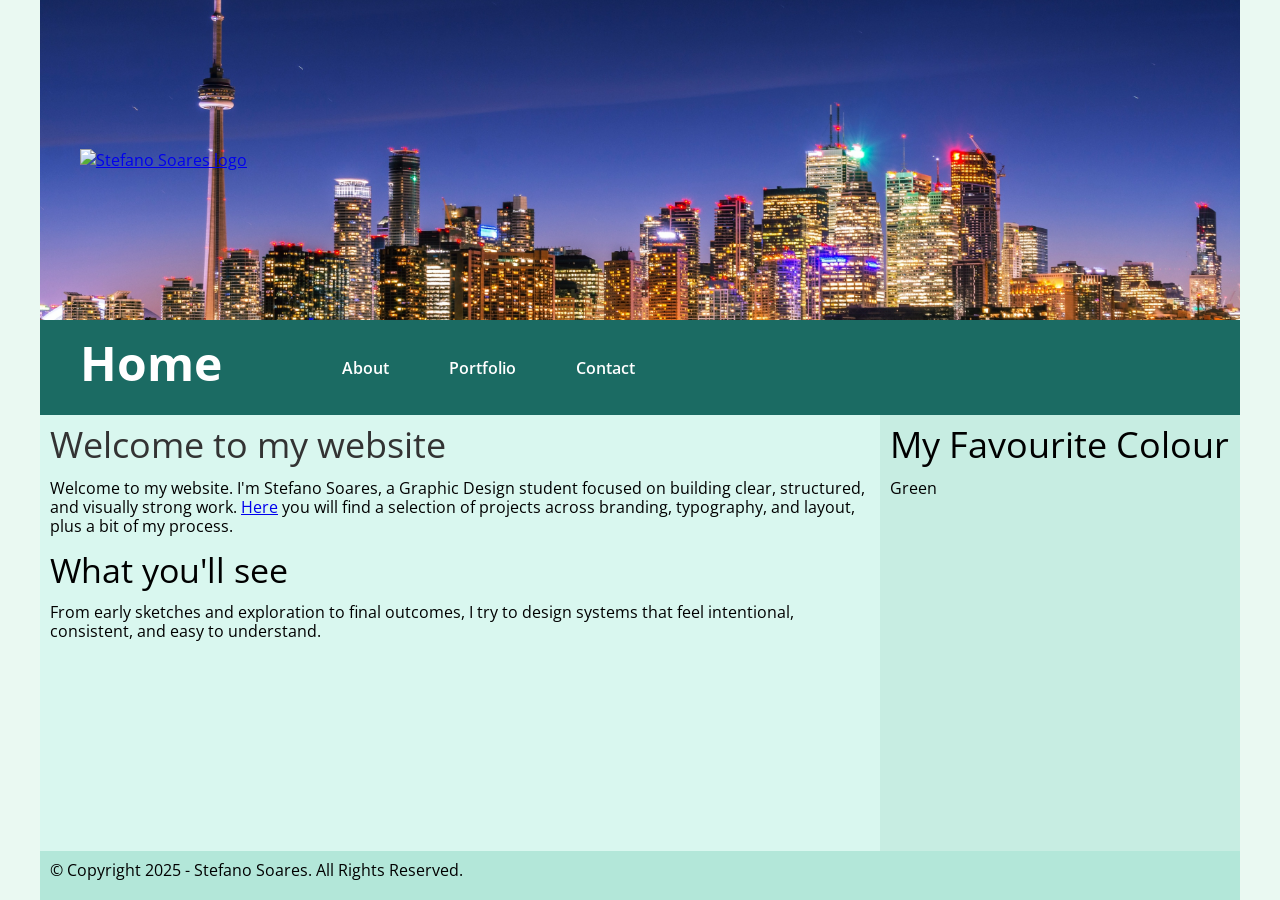
==== index.html @ 9fd392ef "Add files via upload" ====
<!DOCTYPE html>
<html lang="en">
<head>
    <meta charset="UTF-8">
    <meta name="viewport" content="width=device-width, initial-scale=1.0">
    <title>Home</title>
    <link rel="preconnect" href="https://fonts.googleapis.com">
    <link rel="preconnect" href="https://fonts.gstatic.com" crossorigin>
    <link href="https://fonts.googleapis.com/css2?family=Open+Sans:ital,wght@0,300..800;1,300..800&display=swap" rel="stylesheet">
    <link href="styles/main.css" rel="stylesheet">
</head>

<body>
  <div class="container">

    <header>
      <a href="index.html" class="logo-link">
        <img class="header-logo" src="images/logo1.SVG" alt="Stefano Soares logo">
      </a>
    </header>

    <nav class="dropdown-nav">
      <div class="nav-header">
        <button class="menu-toggle" aria-label="Open site navigation">
          <span></span>
          <span></span>
          <span></span>
        </button>
        <h1 class="site-title">Home</h1>
      </div>
      <ul class="dropdown-menu">
        <li class="nav-item current"><a href="index.html">home</a></li>
        <li class="nav-item"><a href="about.html">about</a></li>
        <li class="nav-item"><a href="portfolio.html">portfolio</a></li>
        <li class="nav-item"><a href="contact.html">contact</a></li>
      </ul>
    </nav>

    <main>
      <h1>Welcome to my website</h1>
      <p>Welcome to my website. I'm Stefano Soares, a Graphic Design student focused on building clear, structured, and visually strong work. <a href="portfolio.html">Here</a>  you will find a selection of projects across branding, typography, and layout, plus a bit of my process.</p>
      
      <h2>What you'll see</h2>
      <p>From early sketches and exploration to final outcomes, I try to design systems that feel intentional, consistent, and easy to understand.</p>
    </main>

     <aside>
      <h1>My Favourite Colour</h1>
      <p>Green</p>
     </aside>

    <footer>
      <p>&copy; Copyright 2025 - Stefano Soares. All Rights Reserved.</p>
    </footer>

  </div> <!-- end container div -->
  <script src="scripts/nav.js"></script>
</body>
</html>
---- styles/main.css ----
/* reset css */
*{
    padding: 0;
    margin: 0;
    box-sizing: border-box;
}

body{
    background-color: #eaf9f2;
    position: relative;
    overflow-x: hidden;
    font-family: "Open Sans", sans-serif;
    font-size: 100%; /* 16px (12pt) default font size | 1em is 100% default font size */
    color: #000000;
}

body::before,
body::after{
    content: "";
    position: fixed;
    top: 0;
    bottom: 0;
    width: min(140px, 10vw);
    background-image: url(../images/sidepic1.SVG);
    background-size: cover;
    background-repeat: no-repeat;
    background-position: center;
    z-index: 0;
    pointer-events: none;
}

body::before{
    left: 0;
    transform: scaleX(-1);
    transform-origin: center;
}

body::after{
    right: 0;
}

h1{
    padding-bottom: 10px;
    font-size: 2.25em; /* 36px / 16px = 2.25em or 225%  */
    font-weight: normal;
}

.site-title{
    color: #fff;
    font-size: 3em;
    font-weight: 700;
}

h2{
    padding-bottom: 10px;
    font-size: 2.125em; /* 34px */
    font-weight: normal;
}

h3{
    padding-bottom: 10px;
    font-size: 2em; /* 32px */
    font-weight: normal;
}

p{
    padding-bottom: 10px;
    line-height: 1.2;
}

img{
    max-width: 100%;
    height: auto;
}

.container{
    background-color: #ffffff;
    max-width: 1200px;
    margin-left: auto;
    margin-right: auto;
    min-height: 100vh;

    display: grid;
    grid-template-columns: 70% 30%;
    grid-template-rows: auto auto 1fr auto;
    position: relative;
    z-index: 1;
}

.container-full{
    grid-template-columns: 1fr;
}

header{
    grid-column: 1 / -1;
    height: 320px;
    background-image: url(../images/wideheader.jpeg);
    background-size: cover;
    background-position: top;
    background-repeat: no-repeat;
    position: relative;
    display: flex;
    align-items: center;
    overflow: hidden;
    padding-left: 40px;
    padding-right: 40px;
}

.header-logo{
    height: clamp(320px, 60vw, 560px);
    width: auto;
}

nav{
    background-color: #1b6b63;
    grid-column: 1 / -1;
    position: relative;
    overflow: visible;
    padding: 6px 0;
}

.dropdown-nav{
    display: flex;
    flex-direction: column;
    align-items: stretch;
    padding: 10px 40px;
    position: sticky;
    top: 0;
    z-index: 5;
    background-color: #1b6b63;
    gap: 10px;
    --nav-expand-progress: 0;
    width: calc(100% + (100vw - 100%) * var(--nav-expand-progress));
    margin-left: calc((50% - 50vw) * var(--nav-expand-progress));
    margin-right: calc((50% - 50vw) * var(--nav-expand-progress));
}

.nav-header{
    display: flex;
    align-items: center;
    justify-content: flex-start;
    gap: 30px;
    width: auto;
    align-self: flex-start;
}

.nav-logo-link{
    position: absolute;
    right: 40px;
    top: 50%;
    transform: translateY(-50%);
    display: inline-flex;
    align-items: center;
}

.nav-logo-link img{
    height: 140px;
    width: auto;
}

.menu-toggle{
    background: transparent;
    border: none;
    cursor: pointer;
    padding: 6px 16px;
    display: flex;
    flex-direction: column;
    gap: 8px;
    align-items: flex-start;
}

.menu-toggle:focus-visible{
    outline: 3px solid #38a39c;
    outline-offset: 6px;
    border-radius: 6px;
}

.menu-toggle span{
    display: block;
    width: 48px;
    height: 8px;
    border-radius: 999px;
    background: #ffffff;
    box-shadow: 0 4px 12px rgba(0,0,0,0.25);
    transition: background 0.2s ease, transform 0.2s ease;
}

.menu-toggle:hover span,
.menu-toggle:focus span{
    background: #38a39c;
    transform: translateX(4px);
}

.dropdown-menu{
    list-style-type: none;
    margin: 0;
    padding: 18px;
    display: flex;
    flex-direction: column;
    gap: 10px;
    width: min(320px, 90%);
    background: #ffffff;
    border-radius: 16px;
    box-shadow: 0 18px 35px rgba(0,0,0,0.25);
    opacity: 0;
    visibility: hidden;
    transform: translateY(-10px);
    transition: opacity 0.3s ease, transform 0.3s ease;
    position: absolute;
    top: 100%;
    left: 40px;
    z-index: 10;
}

.dropdown-menu .current{
    display: none;
}

.dropdown-menu a{
    background-color: #1b6b63;
    color: #fff;
    text-decoration: none;
    display: block;
    text-align: center;
    padding: 10px 0;
    border-radius: 30px;
    font-weight: 600;
    text-transform: capitalize;
    transition: background-color 0.2s ease, color 0.2s ease, transform 0.2s ease;
}

.dropdown-menu a:hover,
.dropdown-menu a:active{
    background-color: #ffffff;
    color: #14524d;
    transform: translateY(-1px);
    box-shadow: inset 0 0 0 2px #14524d;
}

.nav-header:hover + .dropdown-menu,
.nav-header:focus-within + .dropdown-menu,
.dropdown-nav.menu-open .dropdown-menu,
.dropdown-menu:hover{
    opacity: 1;
    visibility: visible;
    transform: translateY(0);
}

@media screen and (min-width: 900px){

    .dropdown-nav{
        flex-direction: row;
        align-items: center;
        justify-content: flex-start;
        gap: 60px;
    }

    .menu-toggle{
        display: none;
    }

    .dropdown-menu{
        position: static;
        display: flex;
        flex-direction: row;
        align-items: center;
        gap: 60px;
        width: auto;
        padding: 0;
        margin-left: 60px;
        background: transparent;
        box-shadow: none;
        opacity: 1;
        visibility: visible;
        transform: none;
    }

    .dropdown-menu a{
        background: transparent;
        padding: 0;
        border-radius: 0;
        color: #ffffff;
        font-weight: 600;
    }

    .dropdown-menu .current{
        display: none;
    }
}

main{
    background-color: #d9f7ef;
    padding: 5px 10px;
    grid-column: 1 / 2;
}

main h1{
    color: #333;
}

.contact-form{
    margin-top: 30px;
    background-color: #c8efe3;
    color: #14524d;
    padding: 25px;
    border: 3px solid #c7ede2;
    border-radius: 12px;
}

.contact-form h2{
    text-align: center;
    text-transform: uppercase;
    letter-spacing: 0.04em;
    margin-bottom: 20px;
    color: #14524d;
}

.contact-form fieldset{
    border: 2px solid #1b6b63;
    padding: 20px;
    border-radius: 10px;
    margin-bottom: 20px;
}

.contact-form legend{
    padding: 0 15px;
    font-weight: 600;
    color: #14524d;
}

.contact-form label{
    display: block;
    font-weight: 600;
    margin-top: 15px;
    margin-bottom: 5px;
}

.contact-form input,
.contact-form textarea{
    width: 100%;
    padding: 12px 16px;
    border-radius: 10px;
    border: none;
    box-shadow: inset 0 2px 6px rgba(0,0,0,0.1);
    font-size: 1rem;
    color: #333;
    font-family: inherit;
}

.contact-form textarea{
    resize: vertical;
}

.form-actions{
    display: grid;
    grid-template-columns: repeat(auto-fit, minmax(160px, 1fr));
    gap: 15px;
}

.form-actions button{
    border: none;
    padding: 14px;
    border-radius: 12px;
    font-size: 1rem;
    font-weight: 600;
    cursor: pointer;
    transition: transform 0.2s ease, box-shadow 0.2s ease;
}

.btn-secondary,
.btn-primary{
    background-color: #b3e7d9;
    color: #14524d;
    box-shadow: inset 0 0 0 2px transparent;
    transition: background-color 0.2s ease, color 0.2s ease, box-shadow 0.2s ease, transform 0.2s ease;
}

.form-actions button:hover{
    transform: translateY(-2px);
    backdrop-filter: brightness(1.05);
    box-shadow: inset 0 0 0 2px #14524d;
    background-color: #ffffff;
}

.form-actions button:focus-visible{
    outline: 3px solid #1b6b63;
}

.map-section{
    display: flex;
    align-items: center;
    gap: 20px;
    flex-wrap: wrap;
    margin-bottom: 20px;
}

.map-section img{
    width: 150px;
    height: auto;
}

.portfolio{
    position: relative;
    display: grid;
    grid-template-columns: repeat(3, minmax(180px, 1fr));
    gap: 20px;
    padding-right: 60px;
}

.container-full .portfolio{
    grid-template-columns: repeat(auto-fit, minmax(220px, 1fr));
    padding-right: 0;
    justify-items: center;
}

.container-full .portfolio .project-card{
    width: 100%;
}

.lightbox-trigger{
    width: 100%;
    display: block;
    background: none;
    border: none;
    padding: 0;
    cursor: pointer;
}

.lightbox-trigger:focus-visible{
    outline: 3px solid #38a39c;
    outline-offset: 4px;
    border-radius: 12px;
}

.portfolio .project-card{
    display: flex;
    flex-direction: column;
    align-items: center;
}

.portfolio img{
    width: 100%;
    aspect-ratio: 4 / 3;
    object-fit: cover;
    border-radius: 8px;
}

.portfolio p{
    text-align: center;
    margin-top: 10px;
}

.project-card.hidden{
    display: none;
}

.cycle-button{
    position: absolute;
    right: 10px;
    top: calc(50% - 20px);
    transform: translateY(-50%);
    width: 64px;
    height: 64px;
    padding: 0;
    border-radius: 50%;
    border: 3px solid #14524d;
    background-color: #c7ede2;
    color: #14524d;
    font-size: 2.5rem;
    font-weight: 700;
    line-height: 1;
    display: flex;
    align-items: center;
    justify-content: center;
    cursor: pointer;
    transition: background-color 0.2s ease, transform 0.2s ease;
}

.cycle-button:hover,
.cycle-button:focus-visible{
    background-color: #14524d;
    color: #fff;
    transform: translate(4px, -50%);
    outline: none;
}

.lightbox{
    position: fixed;
    inset: 0;
    background: rgba(0, 0, 0, 0.7);
    display: none;
    align-items: center;
    justify-content: center;
    padding: 20px;
    z-index: 1000;
}

.lightbox.visible{
    display: flex;
}

.lightbox img{
    max-width: min(1000px, 90vw);
    max-height: 90vh;
    border-radius: 12px;
    box-shadow: 0 10px 25px rgba(0,0,0,0.4);
    cursor: zoom-in;
    transition: transform 0.3s ease;
    transform-origin: center;
}

.lightbox img.zoomed{
    transform: scale(1.6);
    cursor: zoom-out;
}

.lightbox-close{
    position: absolute;
    top: 20px;
    right: 20px;
    font-size: 2rem;
    color: #fff;
    font-weight: 700;
    background: none;
    border: none;
    cursor: pointer;
}

aside{
    background-color: #c7ede2;
    padding: 5px 10px;
    grid-column: 2 / 3;
}

.portfolio-cta{
    display: flex;
    align-items: center;
    justify-content: center;
}

.view-all-button{
    display: inline-flex;
    align-items: center;
    gap: 12px;
    padding: 14px 30px;
    border-radius: 50px;
    border: 2px solid #14524d;
    background-color: #1b6b63;
    color: #ffffff;
    font-size: 1.1rem;
    font-weight: 600;
    cursor: pointer;
    text-transform: uppercase;
    letter-spacing: 0.05em;
    text-decoration: none;
    transition: background-color 0.2s ease, color 0.2s ease, transform 0.2s ease;
}

.view-all-button .chevron{
    font-size: 1.6rem;
}

.view-all-button:hover,
.view-all-button:focus-visible{
    background-color: #ffffff;
    color: #14524d;
    outline: none;
    transform: translateX(4px);
}

footer{
    background-color: #b3e7d9;
    padding: 10px;
    grid-column: 1 / -1;
}


/* media queries for tablet screens 800px or smaller */
@media screen and (max-width: 800px){

    body{
        background-color: #d1f2ea;
    }

    .container{
        grid-template-columns: 60% 40%;
        grid-template-rows: auto auto 1fr auto;
    }

    header{
        height: 125px;
        background-image: url(../images/wideheader.jpeg);
        padding-right: 30px;
    }

    nav a:link, nav a:visited{
    
        padding: 10px 20px;
        margin-right: 20px;
    
}

    .header-logo{
        height: calc(100% - 20px);
        width: auto;
        max-height: 80px;
        min-height: 60px;
    }

main{

    flex: 1 1 60%; 
}

aside{
    flex: 1 1 40%; 

}

} 

/* media queries for mobile screens 600px or smaller */
@media screen and (max-width: 600px){

    body{
        background-color: #a7e6d7;
    }

    header{
        height: 60px;
        background-image: url(../images/wideheader.jpeg);
        padding-right: 20px;
    }

    .header-logo{
        height: calc(100% - 10px);
        width: auto;
        max-height: 45px;
        min-height: 35px;
    }

    .container{
        grid-template-columns: 1fr;
        grid-template-rows: auto auto auto auto auto;
    }

    nav ul{
        flex-direction: column;
        align-items: stretch;
        width: 100%;
    }

    nav a:link, nav a:visited{

    width: 100%;
    text-align: center;
    padding: 10px 20px;
    margin-bottom: 10px;
}

main, aside{
    padding: 20px;
    grid-column: 1 / -1;
}

.map-section{
    flex-direction: column;
    align-items: flex-start;
}

.portfolio{
    flex-direction: column;
}

.portfolio section{
    width: 100%;
}

footer{
    text-align: center;

}

}
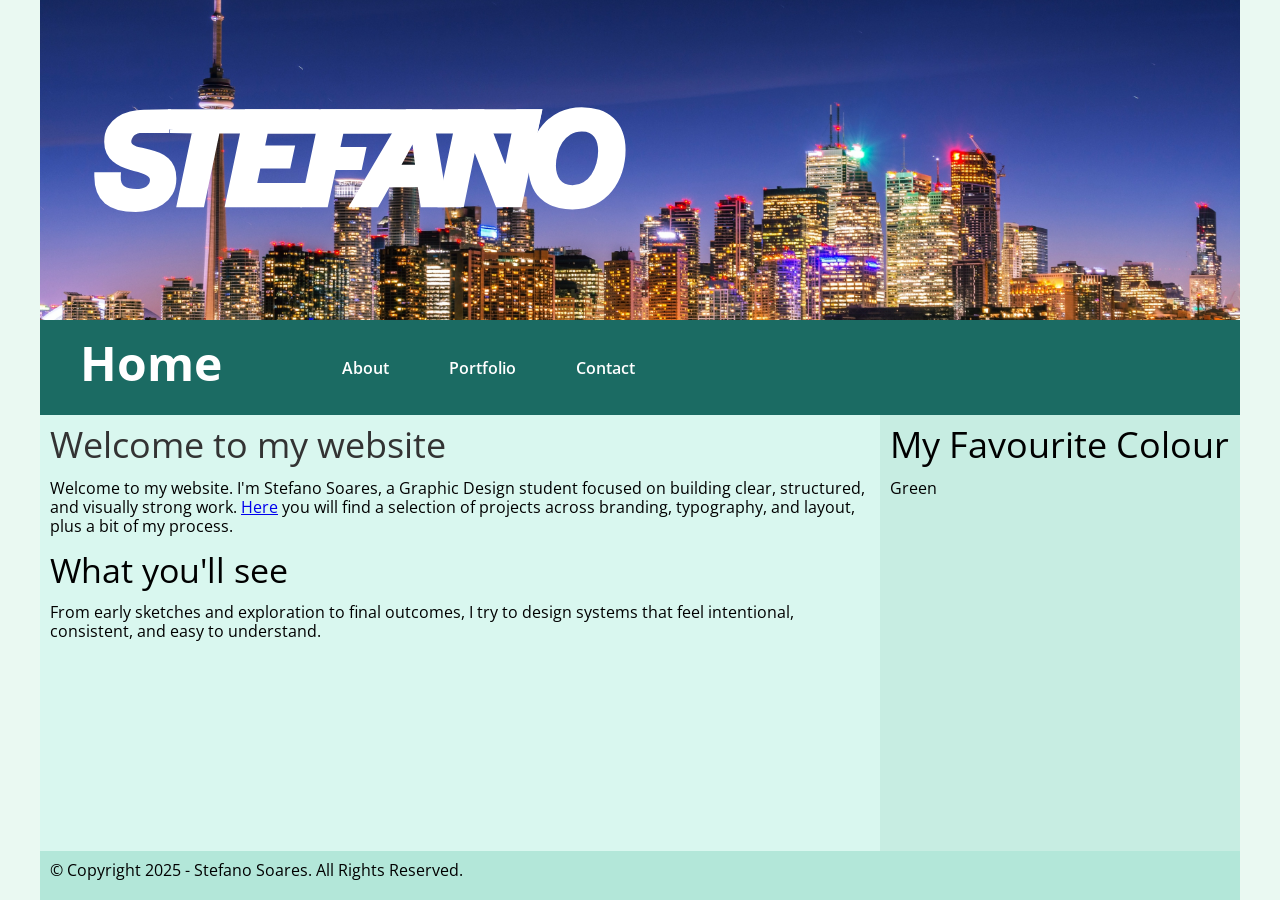
==== commit 51fdecaa: "Update index.html" ====
--- a/index.html
+++ b/index.html
@@ -15,7 +15,7 @@
 
     <header>
       <a href="index.html" class="logo-link">
-        <img class="header-logo" src="images/logo1.SVG" alt="Stefano Soares logo">
+        <img class="header-logo" src="images/logo1.svg" alt="Stefano Soares logo">
       </a>
     </header>
 
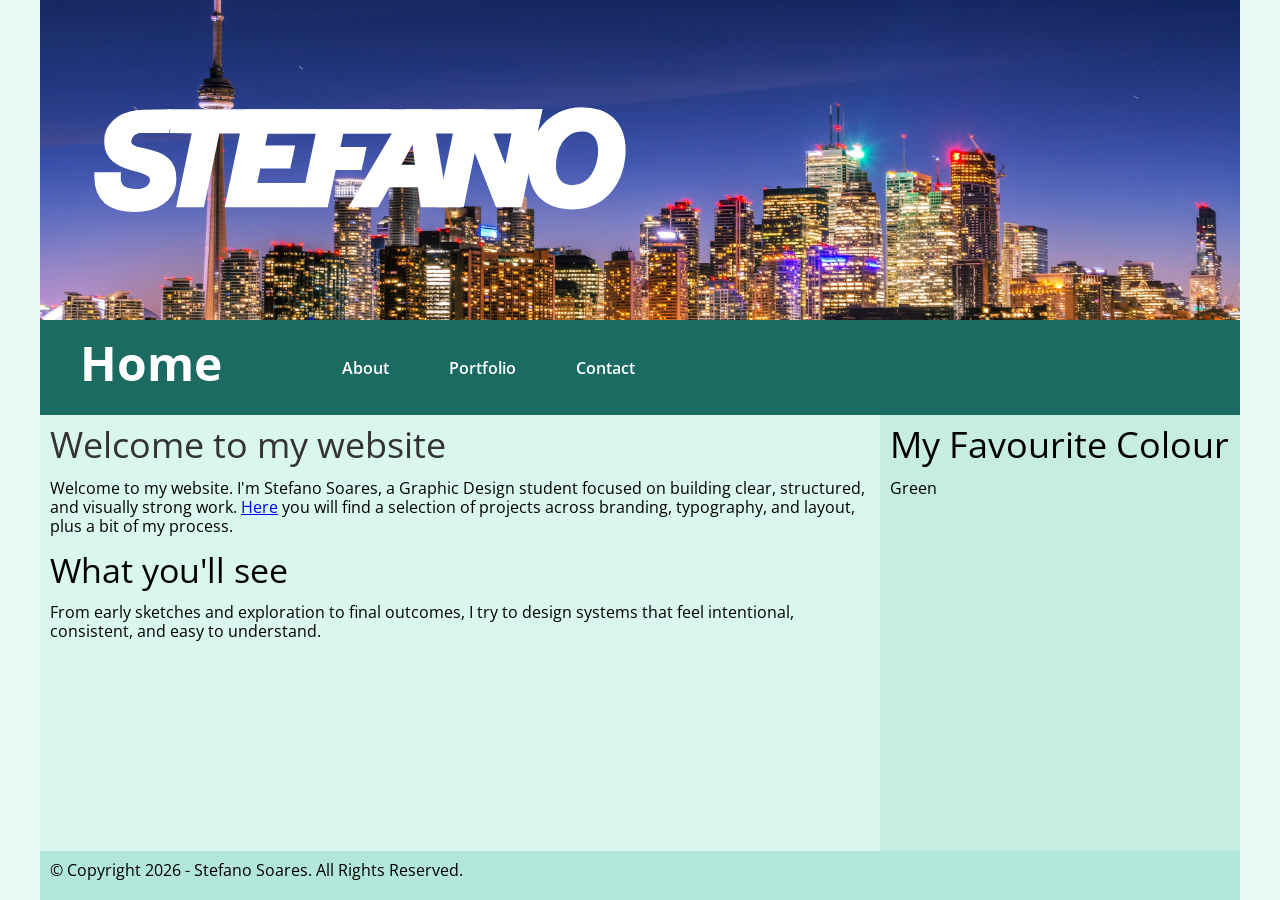
==== commit 4fc4d489: "Update index.html" ====
--- a/index.html
+++ b/index.html
@@ -50,7 +50,7 @@
      </aside>
 
     <footer>
-      <p>&copy; Copyright 2025 - Stefano Soares. All Rights Reserved.</p>
+      <p>&copy; Copyright 2026 - Stefano Soares. All Rights Reserved.</p>
     </footer>
 
   </div> <!-- end container div -->
